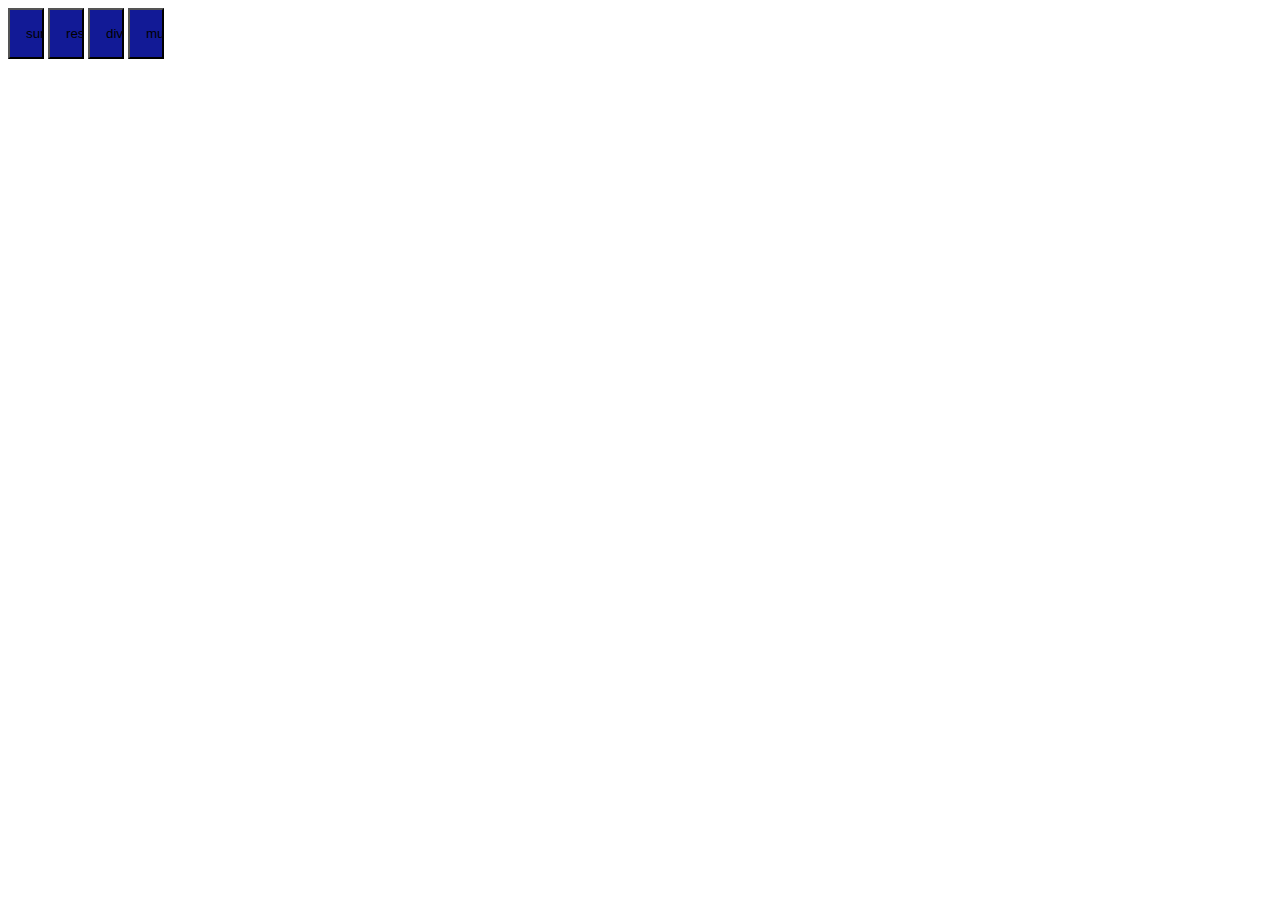
==== index.html @ c80fd5fa "ProyectosWebMariana" ====
<!DOCTYPE html>
<html lang="en">
<head>
    <link rel="stylesheet" href="css/estilos.css">
    <meta charset="UTF-8">
    <meta name="viewport" content="width=device-width, initial-scale=1.0">
    <title>ProyectoLLavesGit</title>
</head>
<body>
<form>
    <input type="button" value="sumar" onclick="sumar()">
    <input type="button" value="restar" onclick="resta()">
    <input type="button" value="dividir" onclick="dividir()">
    <input type="button" value="multiplicar" onclick="multiplicacion()">
</form>

    <script src="javascript/main.js"> 
    </script>
</body>
</html>
---- css/estilos.css ----
input[type="button"]{
    width: 20px;
    padding: 16px;
    background-color: rgb(18,26,150);
}
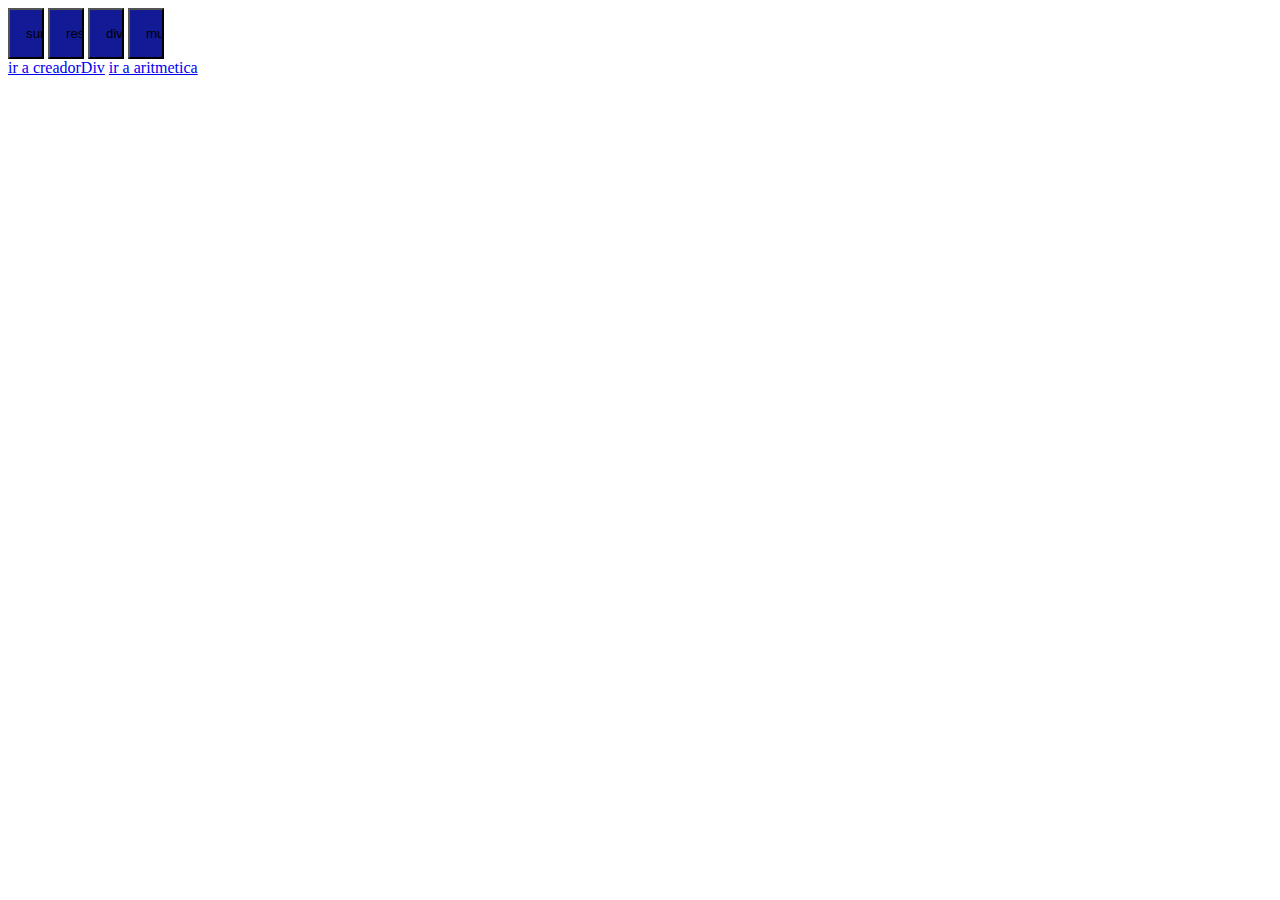
==== commit cb458d7e: "ProyectoLLavesGit" ====
--- a/index.html
+++ b/index.html
@@ -16,5 +16,7 @@
 
     <script src="javascript/main.js"> 
     </script>
+    <a href="creadorDiv.html">ir a creadorDiv</a>
+    <a href="tablas.html">ir a aritmetica</a>
 </body>
 </html>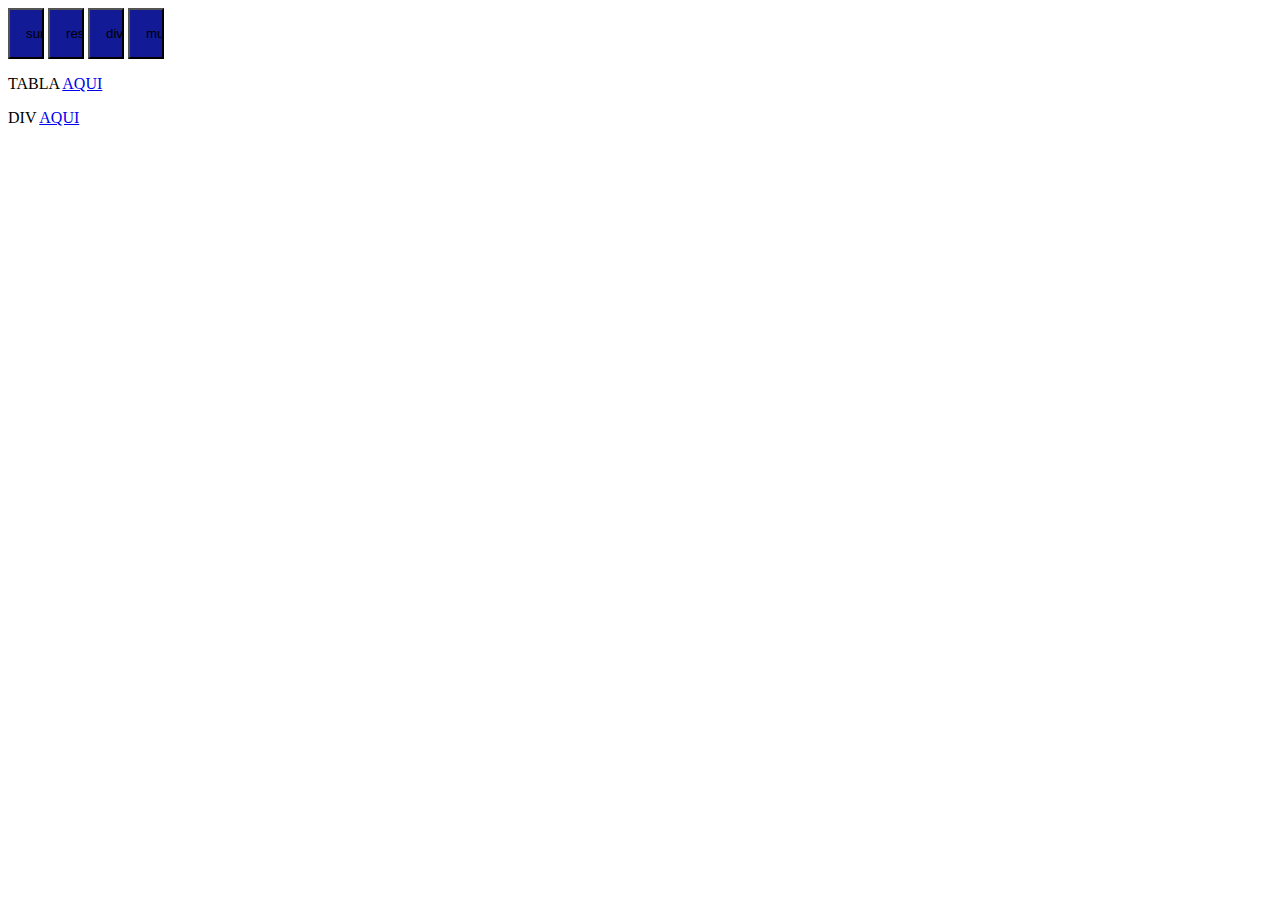
==== commit b9c36665: "ProyectoLLavesGit" ====
--- a/index.html
+++ b/index.html
@@ -16,7 +16,7 @@
 
     <script src="javascript/main.js"> 
     </script>
-    <a href="creadorDiv.html">ir a creadorDiv</a>
-    <a href="tablas.html">ir a aritmetica</a>
+    <p>TABLA <a href="tablas.html">AQUI</a></p>
+    <p>DIV <a href="creadorDiv.html">AQUI</a></p>
 </body>
 </html>